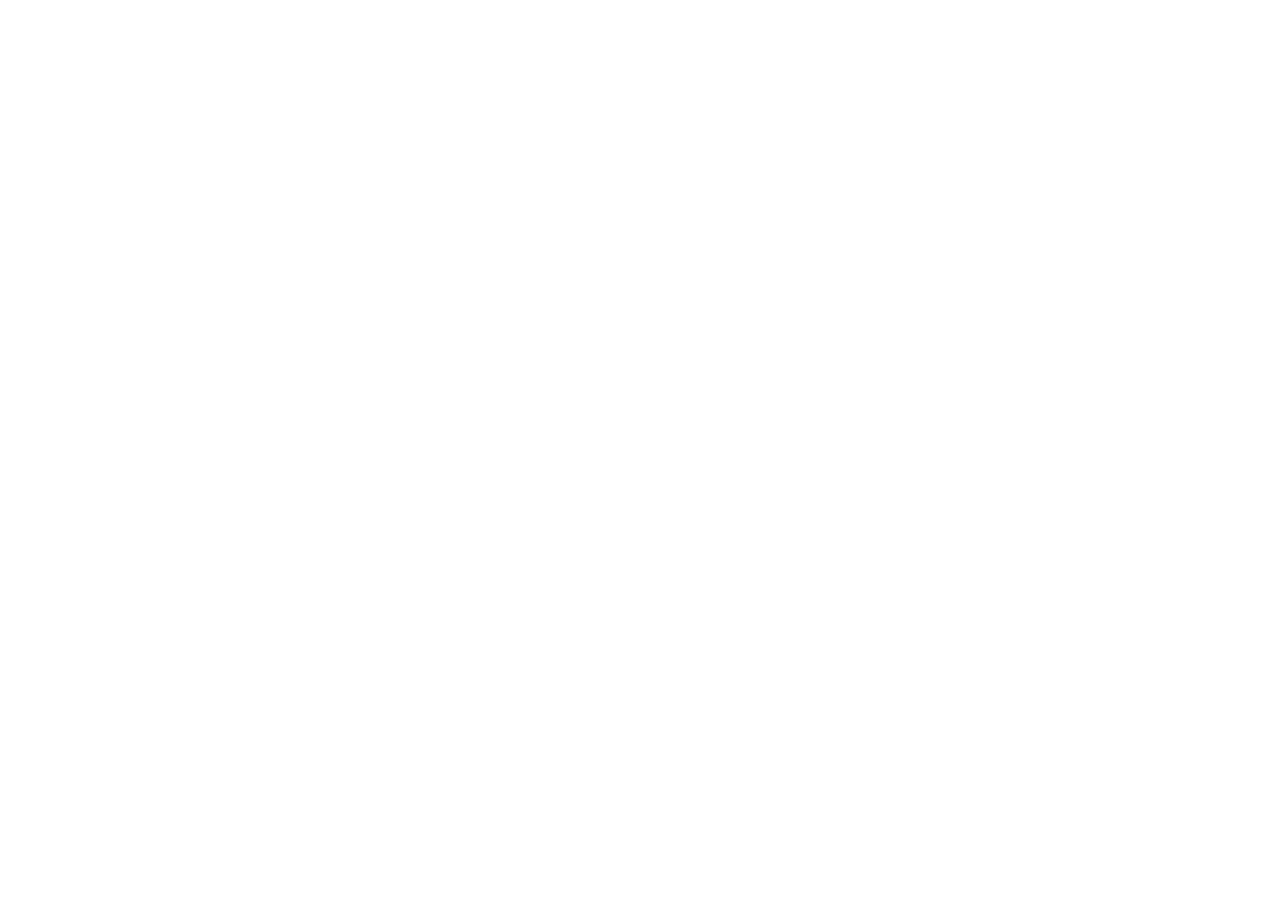
==== index.html @ 853d3ef4 "Add 1st version of files" ====
<!DOCTYPE html>
<html lang="en">
<head>
    <meta charset="UTF-8">
    <meta http-equiv="X-UA-Compatible" content="IE=edge">
    <meta name="viewport" content="width=device-width, initial-scale=1.0">
    <title>Game One</title>
</head>
<body>
    <script src="script.js"></script>
</body>
</html>
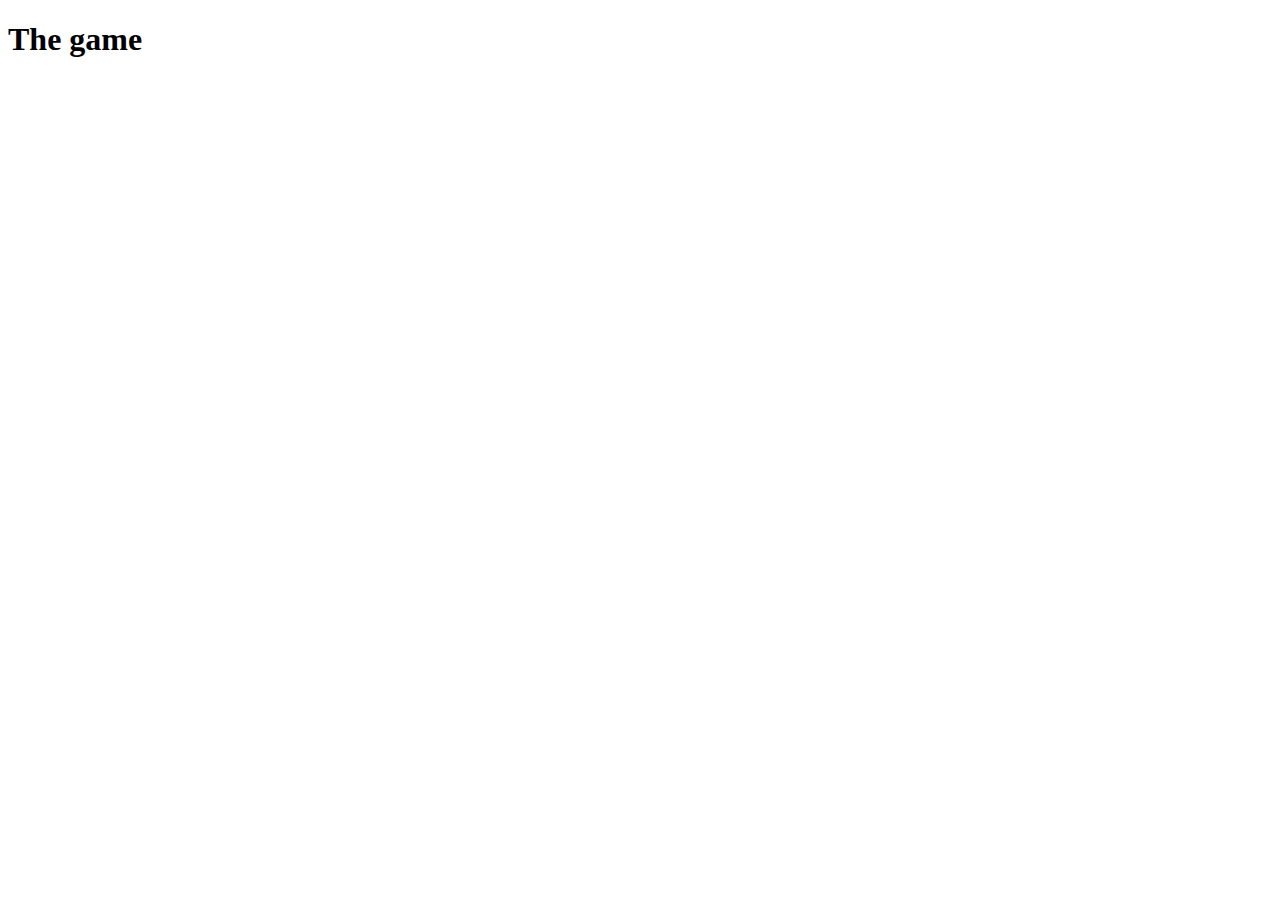
==== commit b9b2ad1b: "Added a H1" ====
--- a/index.html
+++ b/index.html
@@ -7,6 +7,7 @@
     <title>Game One</title>
 </head>
 <body>
+    <h1>The game</h1>
     <script src="script.js"></script>
 </body>
 </html>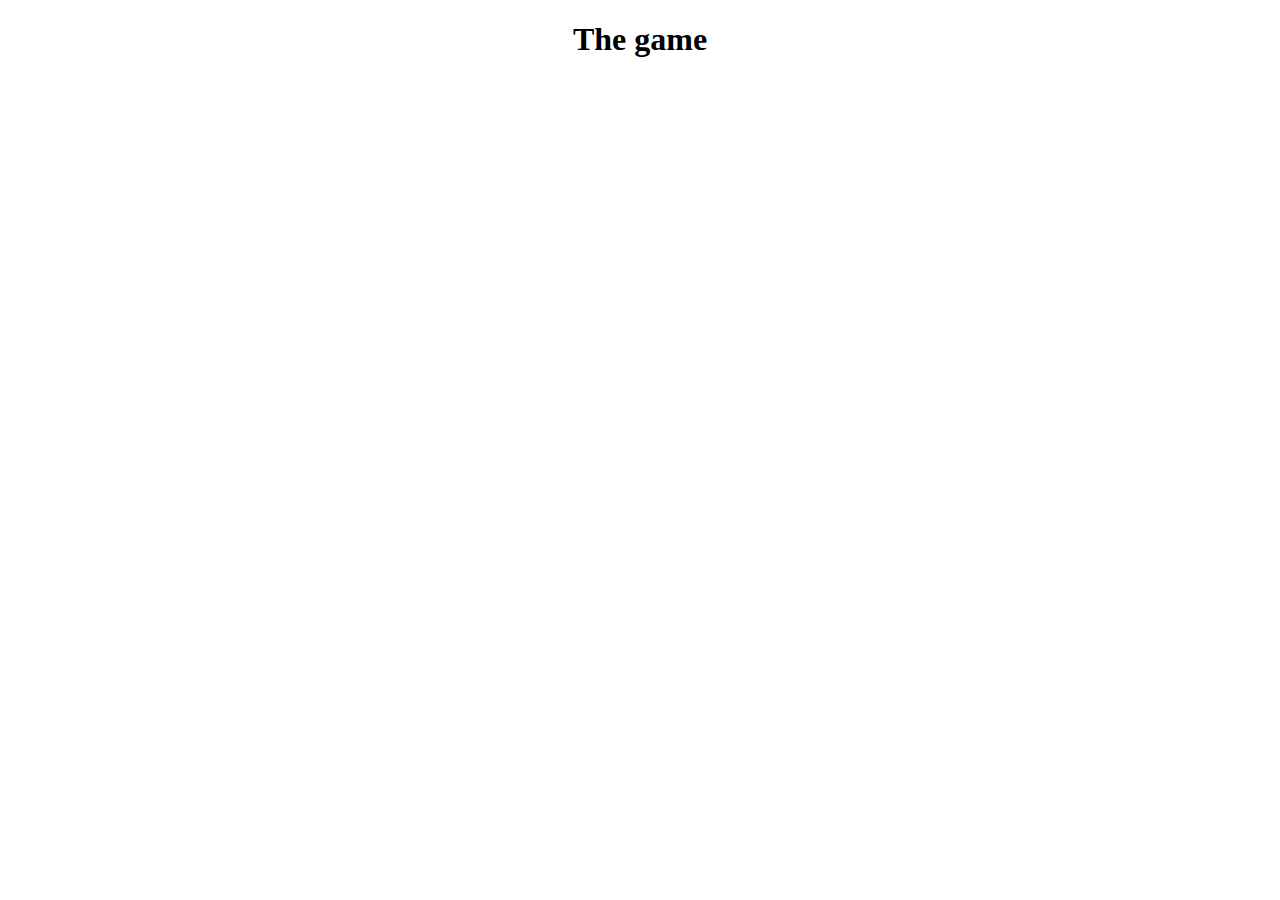
==== commit 80c2ac62: "Added a H1 & CSS" ====
--- a/index.html
+++ b/index.html
@@ -5,6 +5,7 @@
     <meta http-equiv="X-UA-Compatible" content="IE=edge">
     <meta name="viewport" content="width=device-width, initial-scale=1.0">
     <title>Game One</title>
+    <link rel="stylesheet" href="styles.css">
 </head>
 <body>
     <h1>The game</h1>
--- a/styles.css
+++ b/styles.css
@@ -0,0 +1,3 @@
+h1{
+    text-align: center;
+}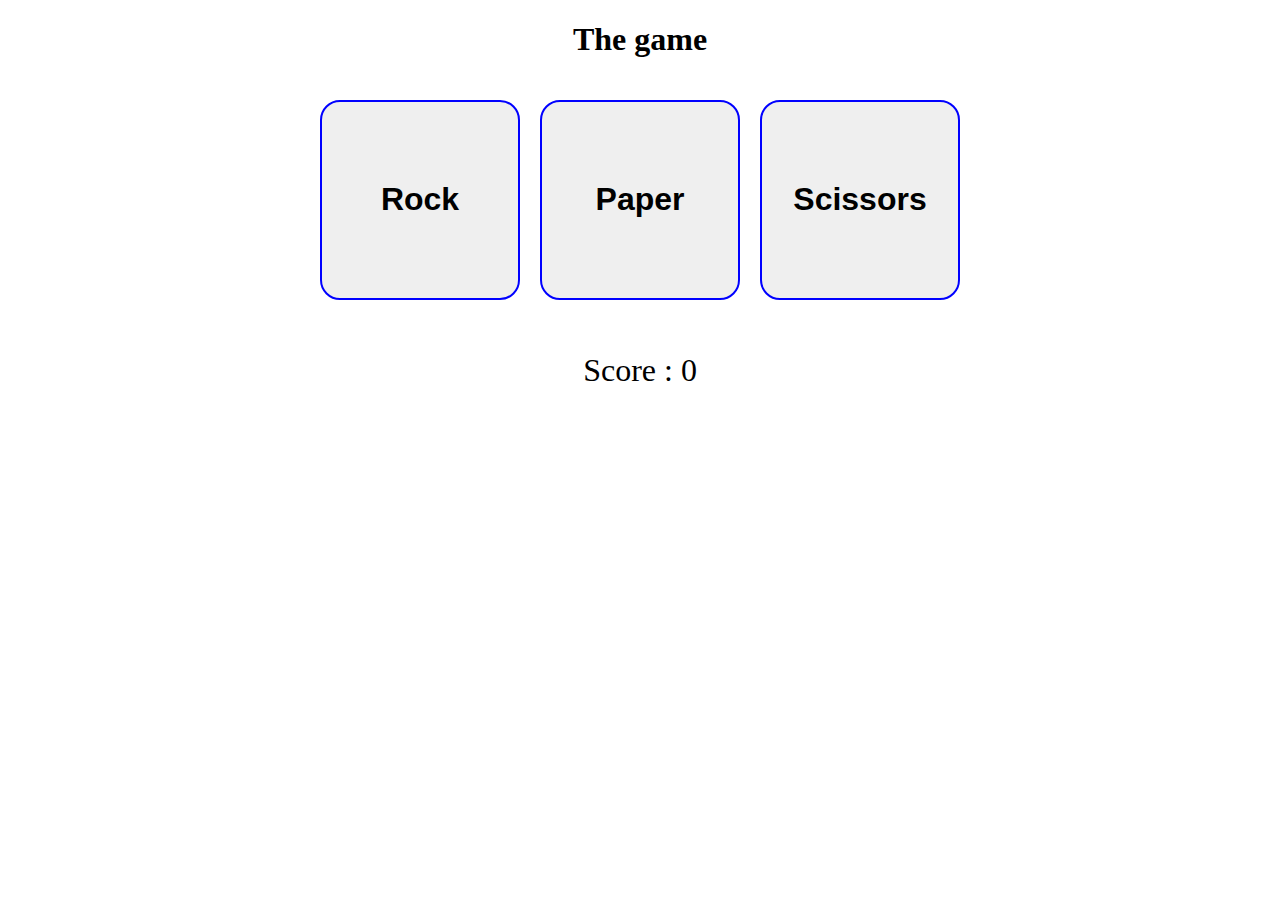
==== commit 65bb92f0: "Added UI:v1.0" ====
--- a/index.html
+++ b/index.html
@@ -9,6 +9,14 @@
 </head>
 <body>
     <h1>The game</h1>
+    <div class="buttons">
+        <button id="r">Rock</button>
+        <button id="p">Paper</button>
+        <button id="s">Scissors</button>
+    </div>
+    <div class="score">
+        <p>Score : <span id=scoreDisplay></span></p>
+    </div>
     <script src="script.js"></script>
 </body>
 </html>--- a/styles.css
+++ b/styles.css
@@ -1,3 +1,32 @@
-h1{
+body *{
     text-align: center;
+    font-size: xx-large;
+}
+
+.buttons{
+    display: flex;
+    justify-content: center;
+    align-items: center;
+    gap: 20px;
+    padding: 20px;
+}
+
+button{
+    font-weight: bold; 
+    height: 200px;
+    width: 200px;
+    border : 2px solid blue;
+    border-radius: 20px;
+}
+
+button:hover{
+    background-color: aqua;
+}
+
+.lost{
+    background-color: red;
+}
+
+.won{
+    background-color: greenyellow;
 }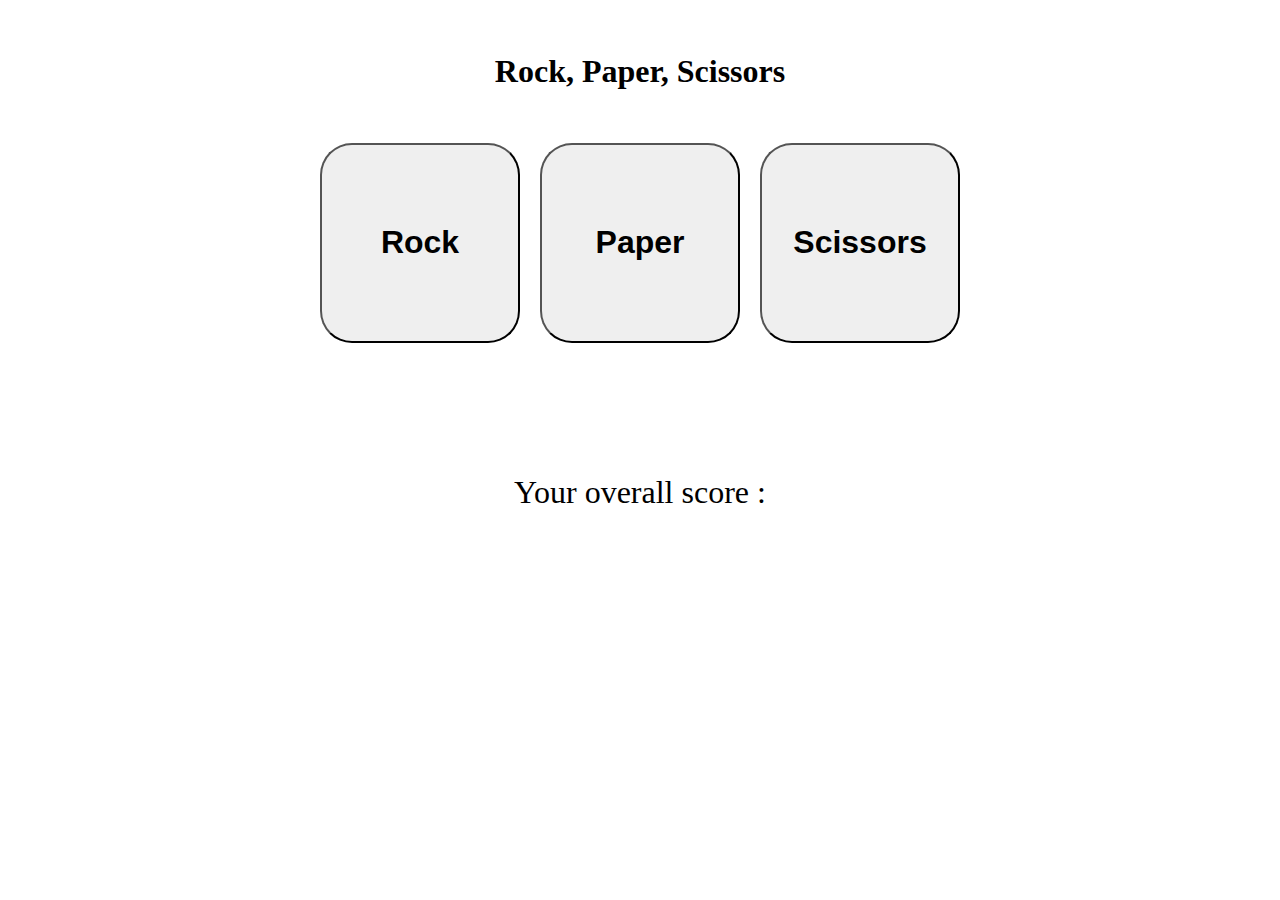
==== commit 989b7a5f: "v:2.0" ====
--- a/index.html
+++ b/index.html
@@ -4,19 +4,19 @@
     <meta charset="UTF-8">
     <meta http-equiv="X-UA-Compatible" content="IE=edge">
     <meta name="viewport" content="width=device-width, initial-scale=1.0">
-    <title>Game One</title>
-    <link rel="stylesheet" href="styles.css">
+    <title>Game</title>
+    <link rel="stylesheet" href="resources/style.css">
 </head>
 <body>
-    <h1>The game</h1>
+    <h1>Rock, Paper, Scissors</h1>
     <div class="buttons">
-        <button id="r">Rock</button>
-        <button id="p">Paper</button>
-        <button id="s">Scissors</button>
+        <button id="Rock">Rock</button>
+        <button id="Paper">Paper</button>
+        <button id="Scissors">Scissors</button>
     </div>
-    <div class="score">
-        <p>Score : <span id=scoreDisplay></span></p>
-    </div>
-    <script src="script.js"></script>
+    <div class="computer"></div>
+    <footer>Your overall score : <span></span></footer>
+
+    <script src="resources/script.js"></script>
 </body>
 </html>--- a/resources/style.css
+++ b/resources/style.css
@@ -0,0 +1,35 @@
+h1, .computer, footer{
+    font-size: xx-large;
+    height: 100px;
+    display: flex;
+    justify-content: center;
+    align-items: center;
+}
+
+.buttons{
+    display: flex;
+    justify-content: center;
+    align-items: center;
+    gap: 20px;
+}
+
+button{
+    padding: 10px 0;
+    font-size: xx-large;
+    font-weight: bold;
+    height: 200px;
+    width: 200px;
+    border-radius: 1em;
+}button:hover{
+    background-color: aqua;
+}button:active{
+    background-color: rgb(0, 160, 160);
+}
+
+.lost{
+    color: red;
+}
+
+.won{
+    color: greenyellow;
+}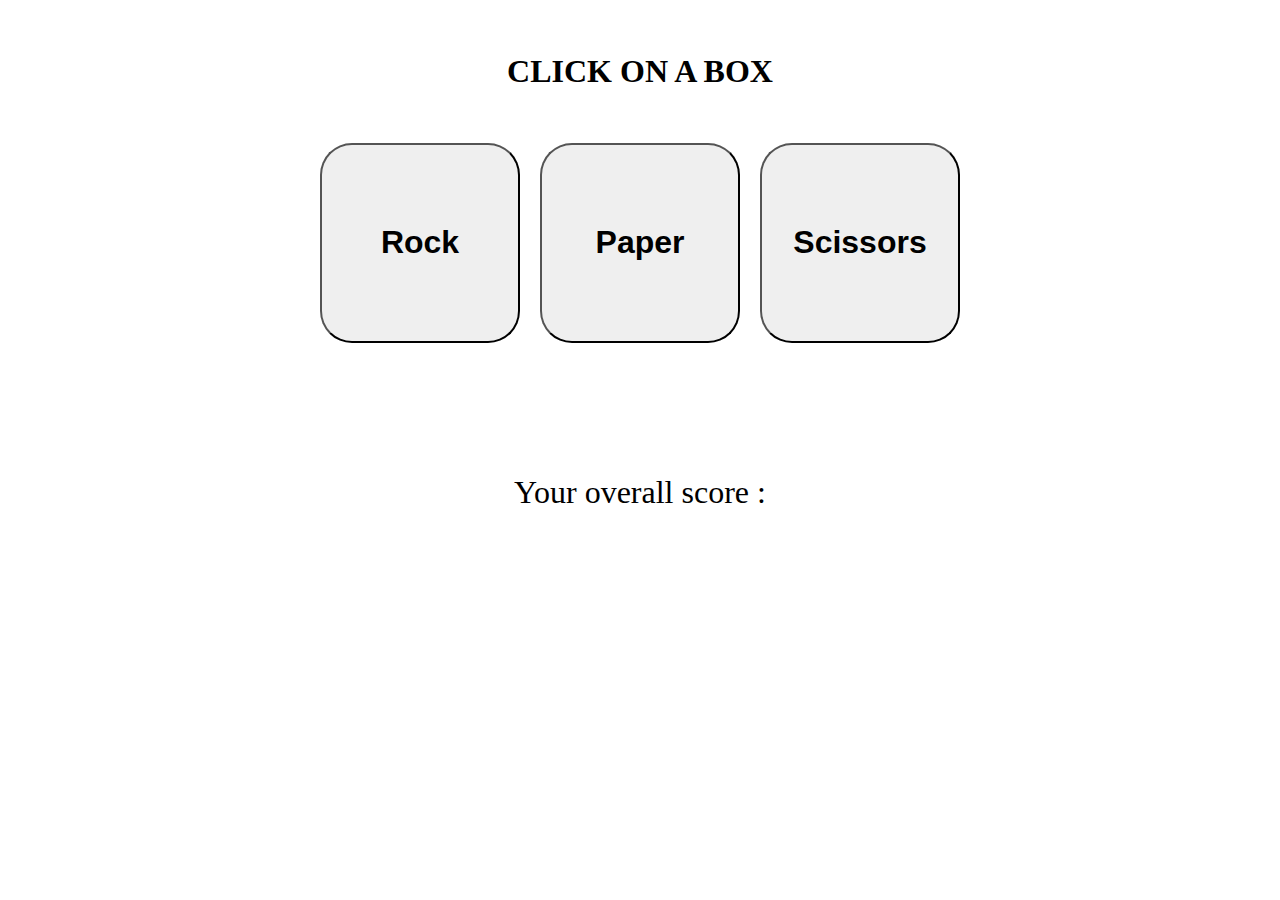
==== commit 8f473ab9: "v:3.0" ====
--- a/index.html
+++ b/index.html
@@ -4,11 +4,11 @@
     <meta charset="UTF-8">
     <meta http-equiv="X-UA-Compatible" content="IE=edge">
     <meta name="viewport" content="width=device-width, initial-scale=1.0">
-    <title>Game</title>
+    <title>Rock, Paper, Scissors</title>
     <link rel="stylesheet" href="resources/style.css">
 </head>
 <body>
-    <h1>Rock, Paper, Scissors</h1>
+    <h1>CLICK ON A BOX</h1>
     <div class="buttons">
         <button id="Rock">Rock</button>
         <button id="Paper">Paper</button>
--- a/resources/style.css
+++ b/resources/style.css
@@ -1,3 +1,11 @@
+.lost{
+    color: red;
+}
+
+.won{
+    color: greenyellow;
+}
+
 h1, .computer, footer{
     font-size: xx-large;
     height: 100px;
@@ -18,7 +26,9 @@
     font-size: xx-large;
     font-weight: bold;
     height: 200px;
-    width: 200px;
+    max-width: 200px;
+    min-width: 8ch;
+    width: 25%;
     border-radius: 1em;
 }button:hover{
     background-color: aqua;
@@ -26,10 +36,17 @@
     background-color: rgb(0, 160, 160);
 }
 
-.lost{
-    color: red;
+@media (max-width: calc(3*200px)){
+    .buttons{
+        flex-direction: column;
+    }
+    button{
+        height: fit-content;
+        border-radius: .5em;
+    }
 }
 
-.won{
-    color: greenyellow;
+/* Animation */
+.computer{
+    opacity: 0;
 }